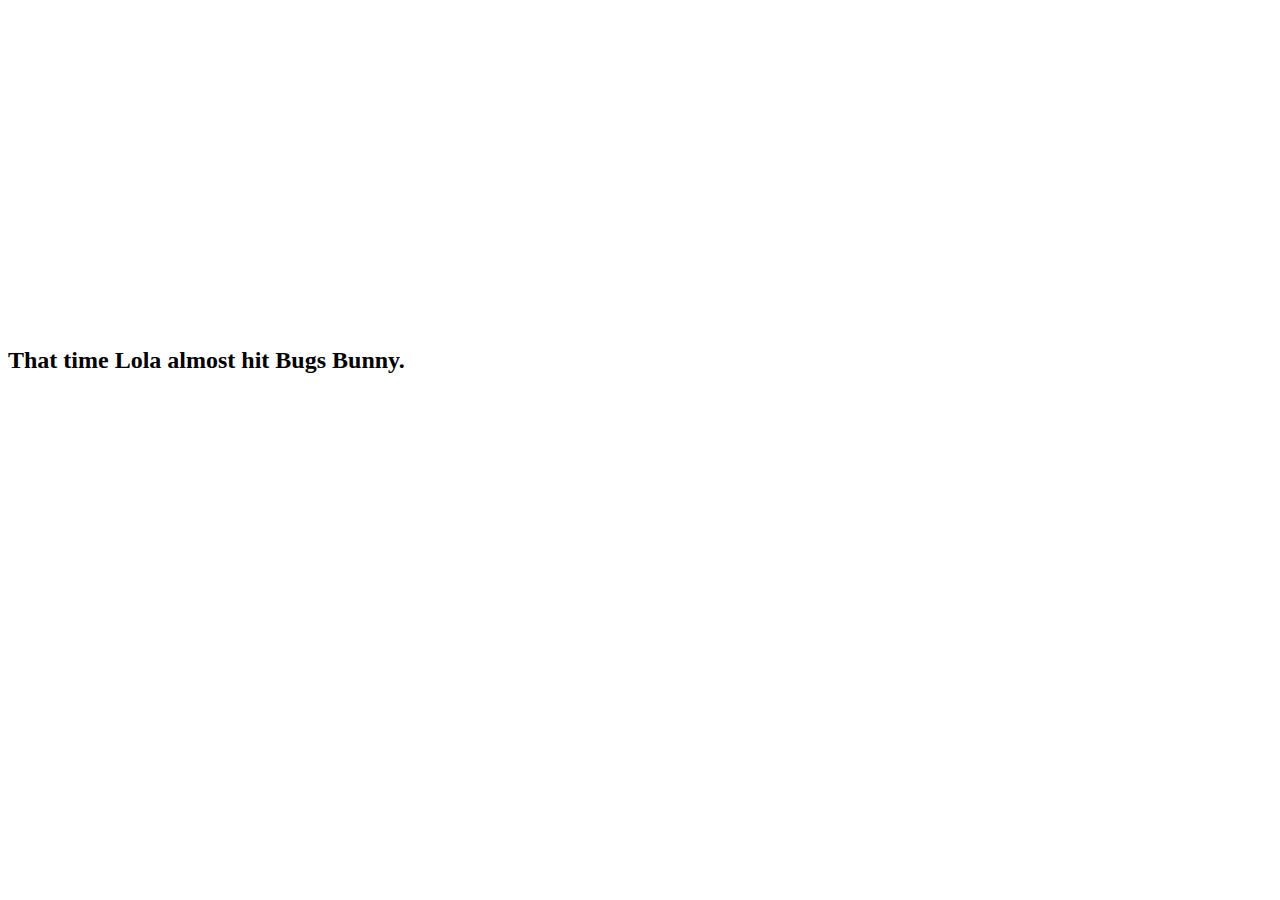
==== index.html @ 33ef0740 "Proj6first" ====
<!doctype html>
<html>
<head>
<meta charset="utf-8">
<title>proj6</title>
</head>

<body>

    <div class="grid-container">
  <div class="Header"></div>
  <div class="Survey"></div>
  <div class="YTVideo"><iframe width="560" height="315" src="https://www.youtube.com/embed/wm4_32zd_WY" frameborder="0" allow="accelerometer; autoplay; clipboard-write; encrypted-media; gyroscope; picture-in-picture" allowfullscreen></iframe><h2>That time Lola almost hit Bugs Bunny.</h2></div>
  <div class="fontone"></div>
  <div class="fonttwo"></div>
</div>
    
</body>
</html>
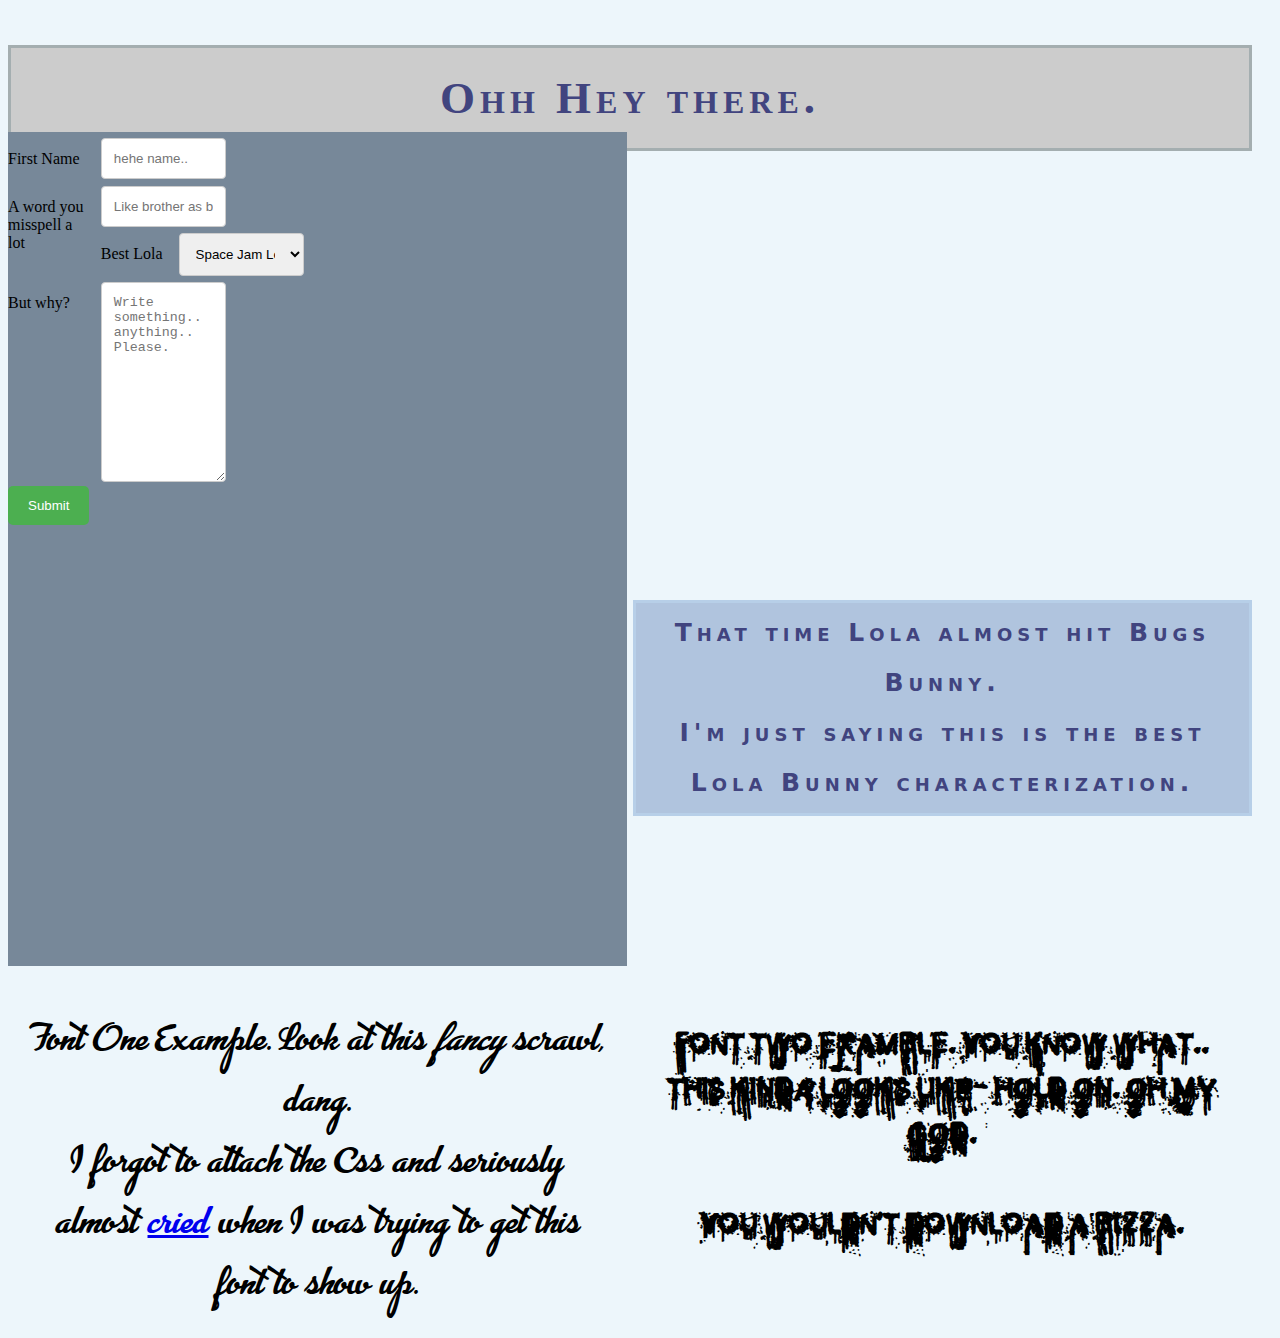
==== commit 2271baba: "updated" ====
--- a/index.html
+++ b/index.html
@@ -3,17 +3,64 @@
 <head>
 <meta charset="utf-8">
 <title>proj6</title>
+ 
+<link href="csssource.css" rel="stylesheet" type="text/css">
 </head>
 
 <body>
 
     <div class="grid-container">
-  <div class="Header"></div>
-  <div class="Survey"></div>
-  <div class="YTVideo"><iframe width="560" height="315" src="https://www.youtube.com/embed/wm4_32zd_WY" frameborder="0" allow="accelerometer; autoplay; clipboard-write; encrypted-media; gyroscope; picture-in-picture" allowfullscreen></iframe><h2>That time Lola almost hit Bugs Bunny.</h2></div>
-  <div class="fontone"></div>
-  <div class="fonttwo"></div>
+  <div class="Header"><h2>Ohh Hey there.</h2></div>
+  <div class="Survey">
+        
+         <form action="action_page.php">
+    <div class="row">
+      <div class="col-25">
+        <label for="fname">First Name</label>
+      </div>
+      <div class="col-75">
+        <input type="text" id="fname" name="firstname" placeholder="hehe name..">
+      </div>
+    </div>
+    <div class="row">
+      <div class="col-25">
+        <label for="lname">A word you misspell a lot</label>
+      </div>
+      <div class="col-75">
+        <input type="text" id="lname" name="lastname" placeholder="Like brother as borther">
+    </div>
+    <div class="row">
+      <div class="col-25">
+      </div>
+      <div class="col-75">
+        <label for="country">Best Lola</label>          
+        <select id="country" name="country">
+          <option value="australia">Space Jam Lola</option>
+          <option value="canada">Comics Lola</option>
+          <option value="usa">Looney Tunes Show Lola</option>
+        </select>
+      </div>
+    </div>
+    <div class="row">
+      <div class="col-25">
+        <label for="subject">But why?</label>
+      </div>
+      <div class="col-75">
+        <textarea id="subject" name="subject" placeholder="Write something.. anything.. Please." style="height:200px"></textarea>
+      </div>
+    </div>
+    <div class="row">
+      <input type="submit" value="Submit">
+    </div> </div>
+  </form>
+        
+        </div>
+  <div class="YTVideo"><iframe width="560" height="315" src="https://www.youtube.com/embed/wm4_32zd_WY" frameborder="0" allow="accelerometer; autoplay; clipboard-write; encrypted-media; gyroscope; picture-in-picture" allowfullscreen></iframe><h4>That time Lola almost hit Bugs Bunny. <br>I'm just saying this is the best Lola Bunny characterization.</h4></div>
+  <div class="fontone"><h1>FONT ONE EXAMPLE. Look at this <i>fancy</i> scrawl, dang.<br>I forgot to attach the CSS and seriously almost <a href="https://www.youtube.com/watch?v=ZkibXq2_g3U">cried</a> when I was trying to get this font to show up.</h1></div>
+  <div class="fonttwo"><h3>FONT TWO EXAMPLE. YOU KNOW WHAT.. This kinda looks like- hold on. oh my god. <br><br>YOU WOULDN'T DOWNLOAD A PIZZA.</h3></div>
 </div>
+    
+
     
 </body>
 </html>
--- a/csssource.css
+++ b/csssource.css
@@ -0,0 +1,161 @@
+.ms-viewport{
+	width: device-width;
+}
+
+body {
+    
+    background-color: #EDF6FB;
+    
+}
+
+
+.YTVideo
+iframe{ justify-content: center;}
+
+
+.grid-container {
+  display: grid;
+  grid-template-columns: 15% 33.5% 33.5% 15%;
+  grid-template-rows: 10.0% 35% 35% 20%;
+  gap: 6px 6px;
+  grid-template-areas:
+    "Header Header Header Header"
+    "Survey Survey YTVideo YTVideo"
+    "Survey Survey YTVideo YTVideo"
+    "fontone fontone fonttwo fonttwo";
+}
+
+.Header { grid-area: Header; 
+    
+align-content: center;
+
+}
+
+.Survey { grid-area: Survey; 
+background-color: lightslategray
+}
+
+.YTVideo { grid-area: YTVideo; 
+
+    align-content: center;
+}
+
+.fontone { grid-area: fontone;
+
+    align-content: center;
+}
+
+.fonttwo { grid-area: fonttwo;
+
+    align-content: center;
+
+}
+
+
+h1 {
+font-family: 'advertising_scriptbold'; font-display: auto; text-align: center; border: 10px; padding: 20px;
+}
+
+h2 {
+  color: #41447F;
+ font-variant: small-caps; font-size: 45px; font-weight: italic; letter-spacing: 5px; line-height: 2; text-align: center; background-color: #CCCCCC; border: 3px solid #a4aeb0;
+  padding: 5px;
+}
+
+h3 {
+font-family: 'cold_night_for_alligatorsRg'; font-display: auto; font-size: 40px; text-align: center; border: 10px; padding: 20px;
+}
+
+h4 {
+  color: #41447F;
+ font-family:Segoe, "Segoe UI", "DejaVu Sans", "Trebuchet MS", Verdana, "sans-serif"; font-variant: small-caps; font-size: 25px; font-weight: italic; letter-spacing: 5px; line-height: 2; text-align: center; background-color: lightsteelblue; border: 3px solid #B7CFE8;
+  padding: 5px;
+}
+
+/*! Generated by Font Squirrel (https://www.fontsquirrel.com) on March 11, 2021 */
+
+
+@font-face {
+    font-family: 'advertising_scriptbold';
+    src: url('/Fonts/Fontone/boldscript.woff2') format('woff2'),
+         url('/Fonts/Dontone/boldscript.woff') format('woff');
+    font-weight: normal;
+    font-style: normal;
+}
+
+/*! Generated by Font Squirrel (https://www.fontsquirrel.com) on March 11, 2021 */
+
+
+
+@font-face {
+    font-family: 'cold_night_for_alligatorsRg';
+    src: url('/Fonts/Fonttwo/coldnightforalligators.woff2') format('woff2'),
+         url('/Fonts/Fonttwo/coldnightforalligators.woff') format('woff');
+    font-weight: normal;
+    font-style: normal;
+
+}
+
+/* Style inputs, select elements and textareas */
+input[type=text], select, textarea{
+  width: 45%;
+  padding: 12px;
+  border: 1px solid #ccc;
+  border-radius: 4px;
+  box-sizing: border-box;
+  resize: vertical;
+}
+
+/* Style the label to display next to the inputs */
+label {
+  padding: 12px 12px 12px 0;
+  display: inline-block;
+}
+
+/* Style the submit button */
+input[type=submit] {
+  background-color: #4CAF50;
+  color: white;
+  padding: 12px 20px;
+  border: 2px black;
+  border-radius: 5px;
+  cursor: pointer;
+  float: center;
+}
+
+/* Style the container */
+.container {
+  border-radius: 5px;
+  background-color: #f2f2f2;
+  padding: 5px;
+    
+}
+
+/* Floating column for labels: 25% width */
+.col-25 {
+  float: left;
+  width: 15%;
+  margin-top: 6px;
+}
+
+/* Floating column for inputs: 75% width */
+.col-75 {
+  float: left;
+  width: 45%;
+  margin-top: 6px;
+}
+
+/* Clear floats after the columns */
+.row:after {
+  content: "";
+  display: table;
+  clear: both;
+}
+
+/* Responsive layout - when the screen is less than 600px wide, make the two columns stack on top of each other instead of next to each other */
+@media screen and (max-width : 1240px ){
+  .col-25, .col-75, input[type=submit] {
+    width: 45%;
+    margin-top: 0;
+  }
+}
